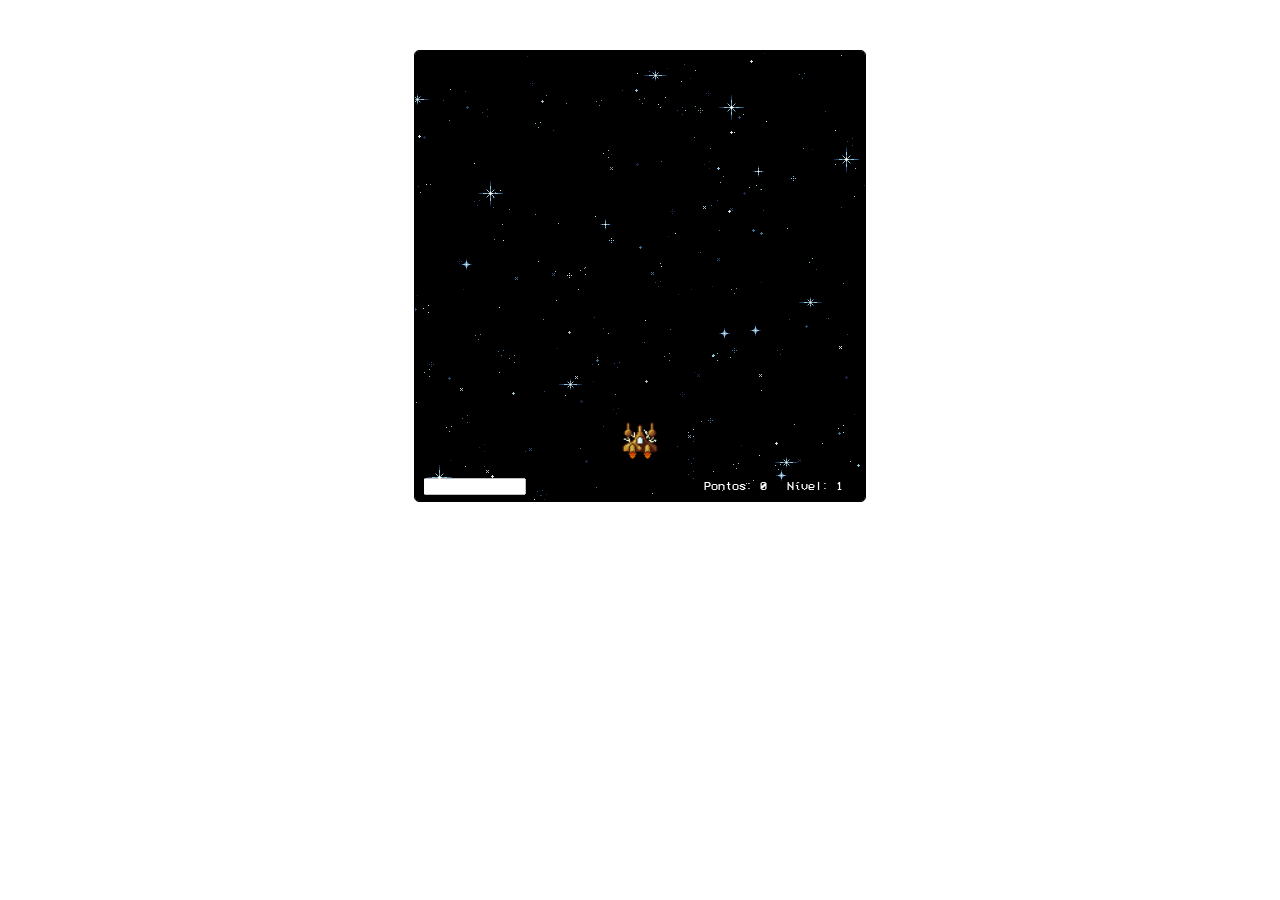
==== jogar/index.html @ 0fed498b "teste" ====
<!DOCTYPE html>
<html lang="pt-br">
<head>
    <meta charset="UTF-8">
    <meta http-equiv="X-UA-Compatible" content="IE=edge">
    <meta name="viewport" content="width=device-width, initial-scale=1.0">
    <title>Batalha Interestelar</title>
    <link rel="stylesheet" href="../style.css">
    <link rel="shortcut icon" href="../assets/favicon.ico" type="image/x-icon">
    <script src="../src/libs/p5.min.js"></script>
    <script src="../src/libs/p5.sound.js"></script>
    <script src="../src/genericEntity.js"></script>
    <script src="../src/player.js"></script>
    <script src="../src/shot.js"></script>
    <script src="../src/enemy.js"></script>
    <script src="../src/phaseControler.js"></script>
    <script src="../src/background.js"></script>
    <script src="../src/game.js"></script>
</head>
<body>
    
</body>
</html>
---- style.css ----
@font-face{
    font-family: 'Pixel';
    src: url('/font/pixel.ttf') format('opentype');
    font-weight: normal;
}

*{
    margin: 0;
    padding: 0;
    font-family: 'Pixel', sans-serif;
}

canvas {
    border-radius: 5px;
    border: solid 1px;
    margin: auto;
}

body {
    display: flex;
    justify-content: center;
    flex-direction: column;
    align-items: center;
    margin-top: 50px;
    background-color: white;
}

.menu{
    width: 450px;
    height: 450px;
    border: solid 1px black;
    border-radius: 5px;
    background-image: url('assets/menu.png');
}

.name-game{
    font-weight: 700;
    font-style: italic;
    text-align: center;
    padding: 30px;
    margin: auto;
    margin-top: 25px;
    margin-bottom: 30px;
    color: white;
}

.menu-btn{
    font-weight: 500;
    display: flex;
    flex-direction: column;
    border-radius: 15px;
    font-size: 22px;
    padding: 10px;
    margin: auto;
    margin-bottom: 25px;
    color: #42a1f4;
    min-width: 30%;
    align-items: center;
    transition: all 0.5s;
}

.menu-btn:hover {
    background-color: #42a1f4;
    color: white;
    cursor: pointer;
    width: 31%;
}

.tutorial{
    color: white;
    margin: 10px 60px;
}

.btn-menu{
    margin-top: 35px;
}

.titulo-historia{
    margin-top: 10px;
    margin-bottom: 0;
    padding: 15px 20px;
}

.historia{
    margin: 5px 35px;
    color: white;
    text-align: justify;
    text-indent: 30px;
}

.btn-menu-historia{
    margin-top: 17px;
}
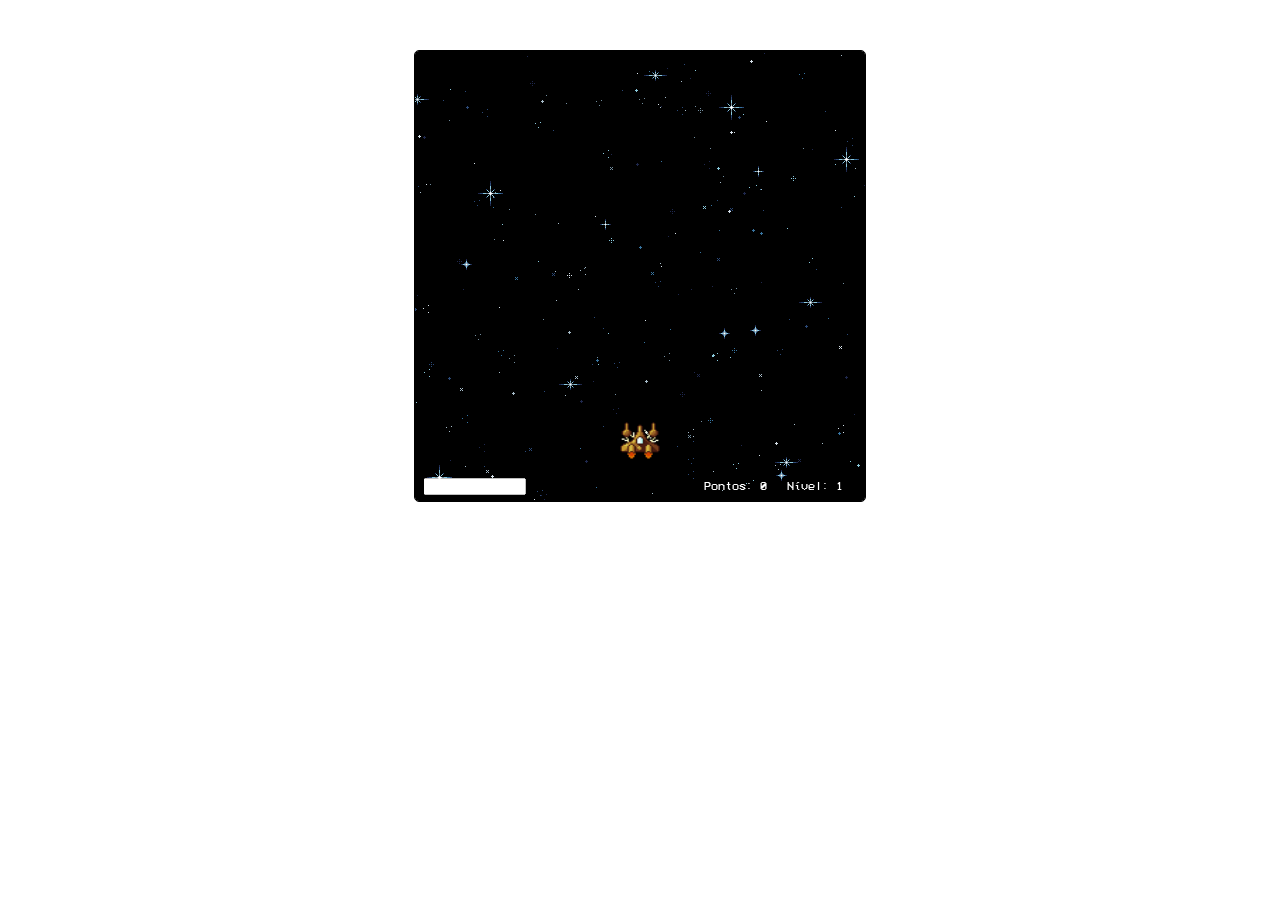
==== commit ce595317: "criando as classes de bonus e implementando a chance de dropar o bonus" ====
--- a/jogar/index.html
+++ b/jogar/index.html
@@ -13,8 +13,9 @@
     <script src="../src/player.js"></script>
     <script src="../src/shot.js"></script>
     <script src="../src/enemy.js"></script>
+    <script src="../src/bonus.js"></script>
     <script src="../src/phaseControler.js"></script>
-    <script src="../src/background.js"></script>
+    <script src="../src/explosion.js"></script>
     <script src="../src/game.js"></script>
 </head>
 <body>
--- a/style.css
+++ b/style.css
@@ -1,6 +1,6 @@
 @font-face{
     font-family: 'Pixel';
-    src: url('/font/pixel.ttf') format('opentype');
+    src: url('assets/pixel.ttf') format('opentype');
     font-weight: normal;
 }
 
@@ -72,22 +72,22 @@
 }
 
 .btn-menu{
-    margin-top: 35px;
+    margin-top: 25px;
 }
 
 .titulo-historia{
-    margin-top: 10px;
+    margin-top: 40px;
     margin-bottom: 0;
     padding: 15px 20px;
 }
 
 .historia{
-    margin: 5px 35px;
+    margin: 25px 35px;
     color: white;
     text-align: justify;
     text-indent: 30px;
 }
 
 .btn-menu-historia{
-    margin-top: 17px;
+    margin-top: 37px;
 }